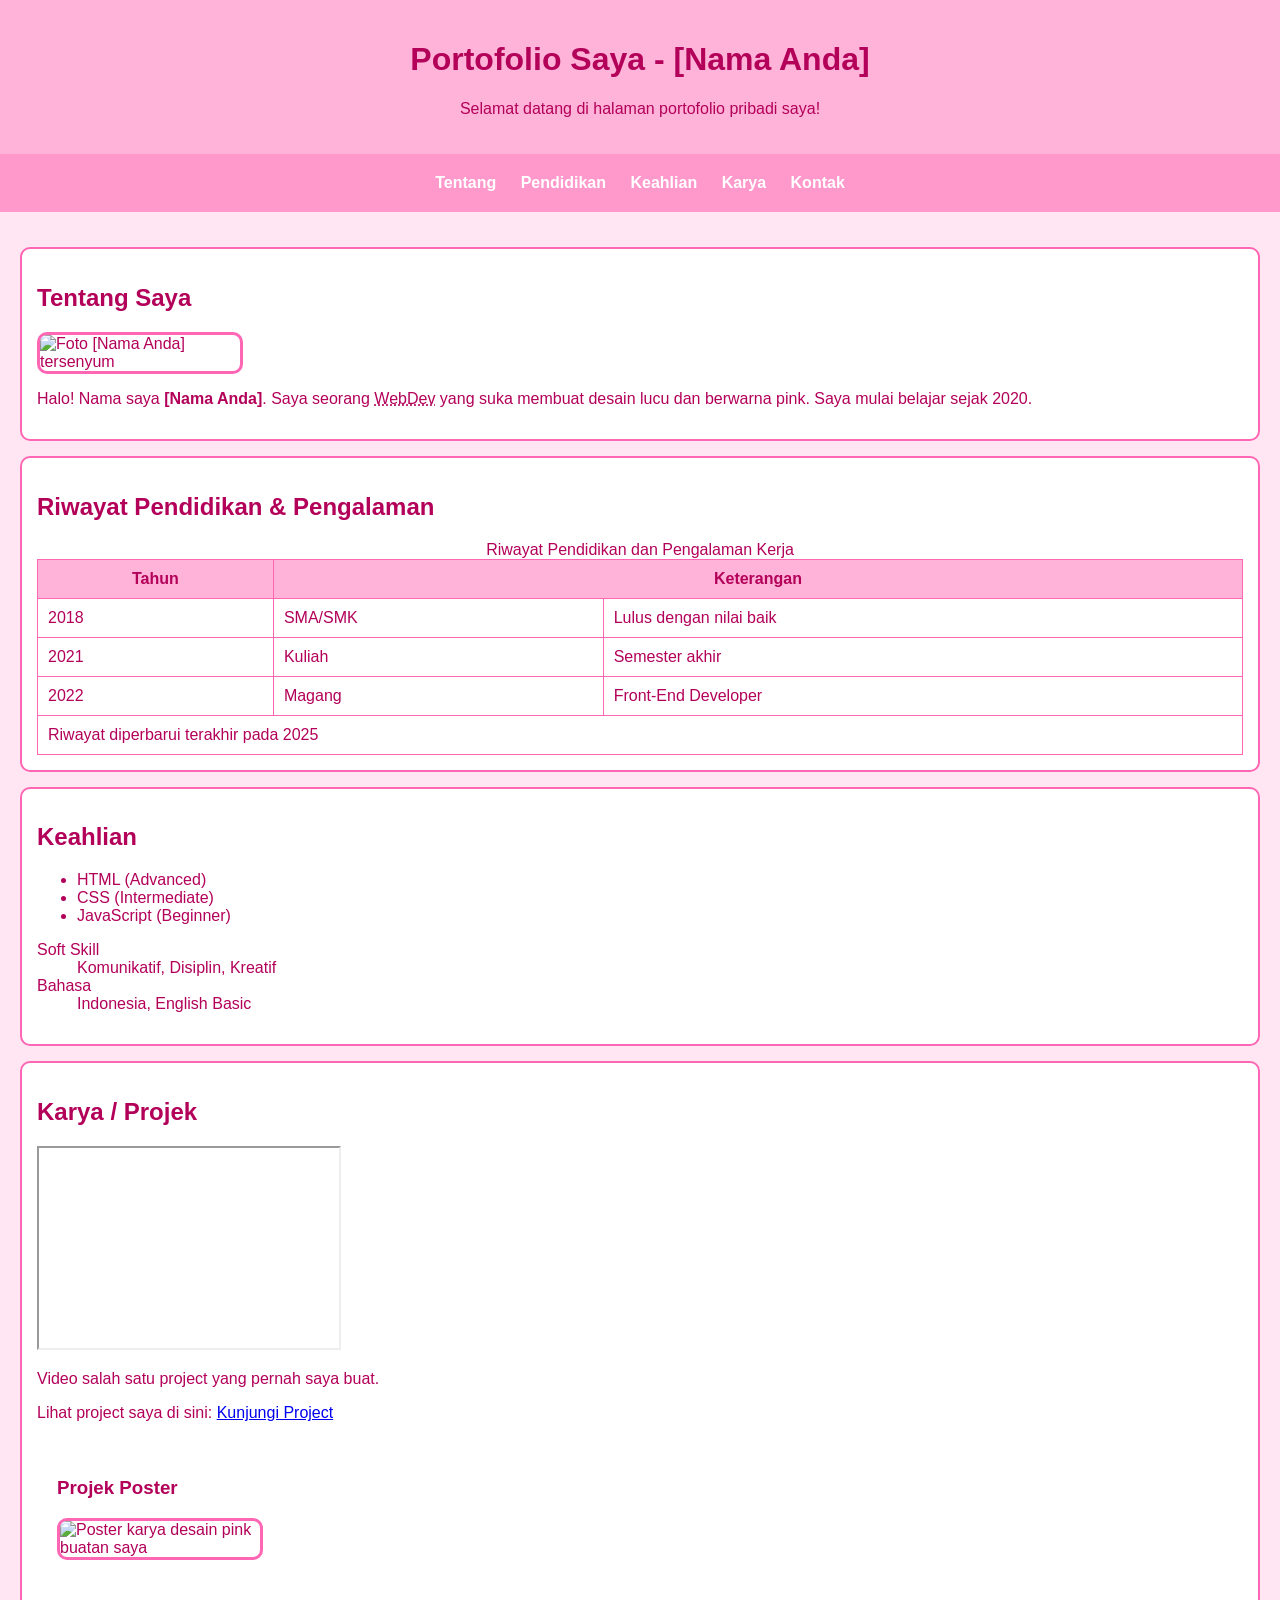
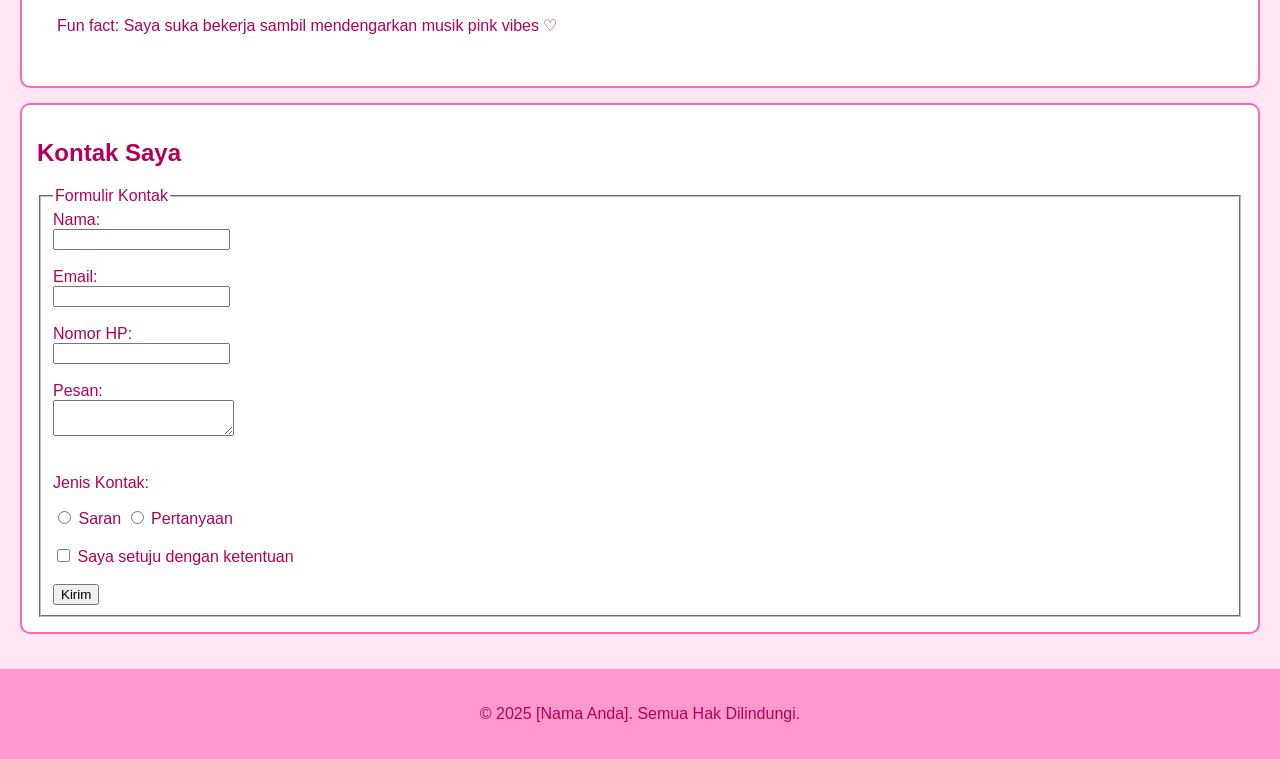
==== index.html @ 1aec4cc4 "Add files via upload" ====
<!DOCTYPE html>
<html lang="id">
<head>
    <!-- SEO & META WAJIB -->
    <meta charset="UTF-8">
    <meta name="description" content="Portofolio pribadi [Nama Anda], berisi informasi diri, pengalaman, karya, dan kontak.">
    <meta name="viewport" content="width=device-width, initial-scale=1.0">

    <!-- Open Graph -->
    <meta property="og:title" content="Portofolio: [Nama Anda]">
    <meta property="og:image" content="lokasi-foto.jpg">

    <title>Portofolio Pink Lucu</title>

    <!-- LINK KE CSS TERPISAH -->
    <link rel="stylesheet" href="style.css">
</head>
<body>

<!-- HEADER -->
<header>
    <!-- Komentar Laporan -->
    <h1>Portofolio Saya - [Nama Anda]</h1>
    <p>Selamat datang di halaman portofolio pribadi saya!</p>
</header>

<!-- NAVIGATION -->
<nav aria-label="Navigasi utama">
    <a href="#tentang">Tentang</a>
    <a href="#pendidikan">Pendidikan</a>
    <a href="#keahlian">Keahlian</a>
    <a href="#karya">Karya</a>
    <a href="#kontak">Kontak</a>
</nav>

<!-- MAIN CONTENT -->
<main>

    <!-- SECTION TENTANG DIRI -->
    <section id="tentang" class="pink-card">
        <h2>Tentang Saya</h2>
        <img src="foto-saya.jpg" alt="Foto [Nama Anda] tersenyum" tabindex="0">
        <p>
            Halo! Nama saya <strong>[Nama Anda]</strong>. Saya seorang 
            <abbr title="Web Developer">WebDev</abbr>
            yang suka membuat desain lucu dan berwarna pink. Saya mulai belajar sejak 
            <time datetime="2020-01-01">2020</time>.
        </p>
    </section>

    <!-- SECTION PENDIDIKAN / PENGALAMAN -->
    <section id="pendidikan" class="pink-card">
        <h2>Riwayat Pendidikan & Pengalaman</h2>
        <table>
            <caption>Riwayat Pendidikan dan Pengalaman Kerja</caption>
            <thead>
                <tr>
                    <th>Tahun</th>
                    <th colspan="2">Keterangan</th>
                </tr>
            </thead>
            <tbody>
                <tr>
                    <td>2018</td>
                    <td>SMA/SMK</td>
                    <td>Lulus dengan nilai baik</td>
                </tr>
                <tr>
                    <td>2021</td>
                    <td>Kuliah</td>
                    <td>Semester akhir</td>
                </tr>
                <tr>
                    <td>2022</td>
                    <td>Magang</td>
                    <td>Front-End Developer</td>
                </tr>
            </tbody>
            <tfoot>
                <tr>
                    <td colspan="3">Riwayat diperbarui terakhir pada <time datetime="2025-01-01">2025</time></td>
                </tr>
            </tfoot>
        </table>
    </section>

    <!-- SECTION KEAHLIAN -->
    <section id="keahlian" class="pink-card">
        <h2>Keahlian</h2>

        <ul>
            <li>HTML (Advanced)</li>
            <li>CSS (Intermediate)</li>
            <li>JavaScript (Beginner)</li>
        </ul>

        <dl>
            <dt>Soft Skill</dt>
            <dd>Komunikatif, Disiplin, Kreatif</dd>
            <dt>Bahasa</dt>
            <dd>Indonesia, English Basic</dd>
        </dl>
    </section>

    <!-- SECTION KARYA / PROJEK -->
    <section id="karya" class="pink-card">
        <h2>Karya / Projek</h2>

        <iframe width="300" height="200"
            src="https://www.youtube.com/embed/dQw4w9WgXcQ"
            title="Video Project" aria-describedby="desk-video"></iframe>
        <p id="desk-video">Video salah satu project yang pernah saya buat.</p>

        <p>
            Lihat project saya di sini:
            <a href="https://contohproject.com" target="_blank">Kunjungi Project</a>
        </p>

        <article>
            <h3>Projek Poster</h3>
            <img src="poster-karya.jpg" alt="Poster karya desain pink buatan saya">
        </article>

        <aside>
            <p>Fun fact: Saya suka bekerja sambil mendengarkan musik pink vibes ♡</p>
        </aside>
    </section>

    <!-- SECTION FORM KONTAK -->
    <section id="kontak" class="pink-card">
        <h2>Kontak Saya</h2>

        <form>
            <fieldset>
                <legend>Formulir Kontak</legend>

                <label for="nama">Nama:</label><br>
                <input type="text" id="nama" name="nama" required minlength="3" maxlength="30"><br><br>

                <label for="email">Email:</label><br>
                <input type="email" id="email" name="email" required><br><br>

                <label for="nomor">Nomor HP:</label><br>
                <input type="tel" id="nomor" name="nomor" required minlength="10" maxlength="15"><br><br>

                <label for="pesan">Pesan:</label><br>
                <textarea id="pesan" name="pesan" required minlength="5"></textarea><br><br>

                <p>Jenis Kontak:</p>
                <input type="radio" id="saran" name="jenis" value="saran">
                <label for="saran">Saran</label>

                <input type="radio" id="pertanyaan" name="jenis" value="pertanyaan">
                <label for="pertanyaan">Pertanyaan</label><br><br>

                <input type="checkbox" id="setuju" required>
                <label for="setuju">Saya setuju dengan ketentuan</label><br><br>

                <button type="submit">Kirim</button>
            </fieldset>
        </form>
    </section>

</main>

<!-- FOOTER -->
<footer>
    <p>© <time datetime="2025">2025</time> [Nama Anda]. Semua Hak Dilindungi.</p>
</footer>

</body>
</html>
---- style.css ----
/* ====== STYLE UMUM ====== */
body {
    font-family: Arial, sans-serif;
    background-color: #ffe6f2;
    color: #b30059;
    margin: 0;
    padding: 0;
}

header, nav, main, section, article, aside, footer {
    padding: 20px;
}

/* ====== HEADER ====== */
header {
    background-color: #ffb3d9;
    text-align: center;
}

/* ====== NAVBAR ====== */
nav {
    background-color: #ff99cc;
    text-align: center;
}
nav a {
    margin: 0 10px;
    color: white;
    font-weight: bold;
    text-decoration: none;
}

/* ====== GAMBAR ====== */
img {
    max-width: 200px;
    border-radius: 10px;
    border: 3px solid #ff66b3;
}

/* ====== TABEL ====== */
table {
    width: 100%;
    border-collapse: collapse;
    background: white;
}
th, td {
    border: 1px solid #ff66b3;
    padding: 10px;
}
th {
    background-color: #ffb3d9;
}

/* ====== KARTU PINK ====== */
.pink-card {
    background: white;
    border: 2px solid #ff66b3;
    border-radius: 10px;
    padding: 15px;
    margin: 15px 0;
}

/* ====== FOOTER ====== */
footer {
    background-color: #ff99cc;
    text-align: center;
}
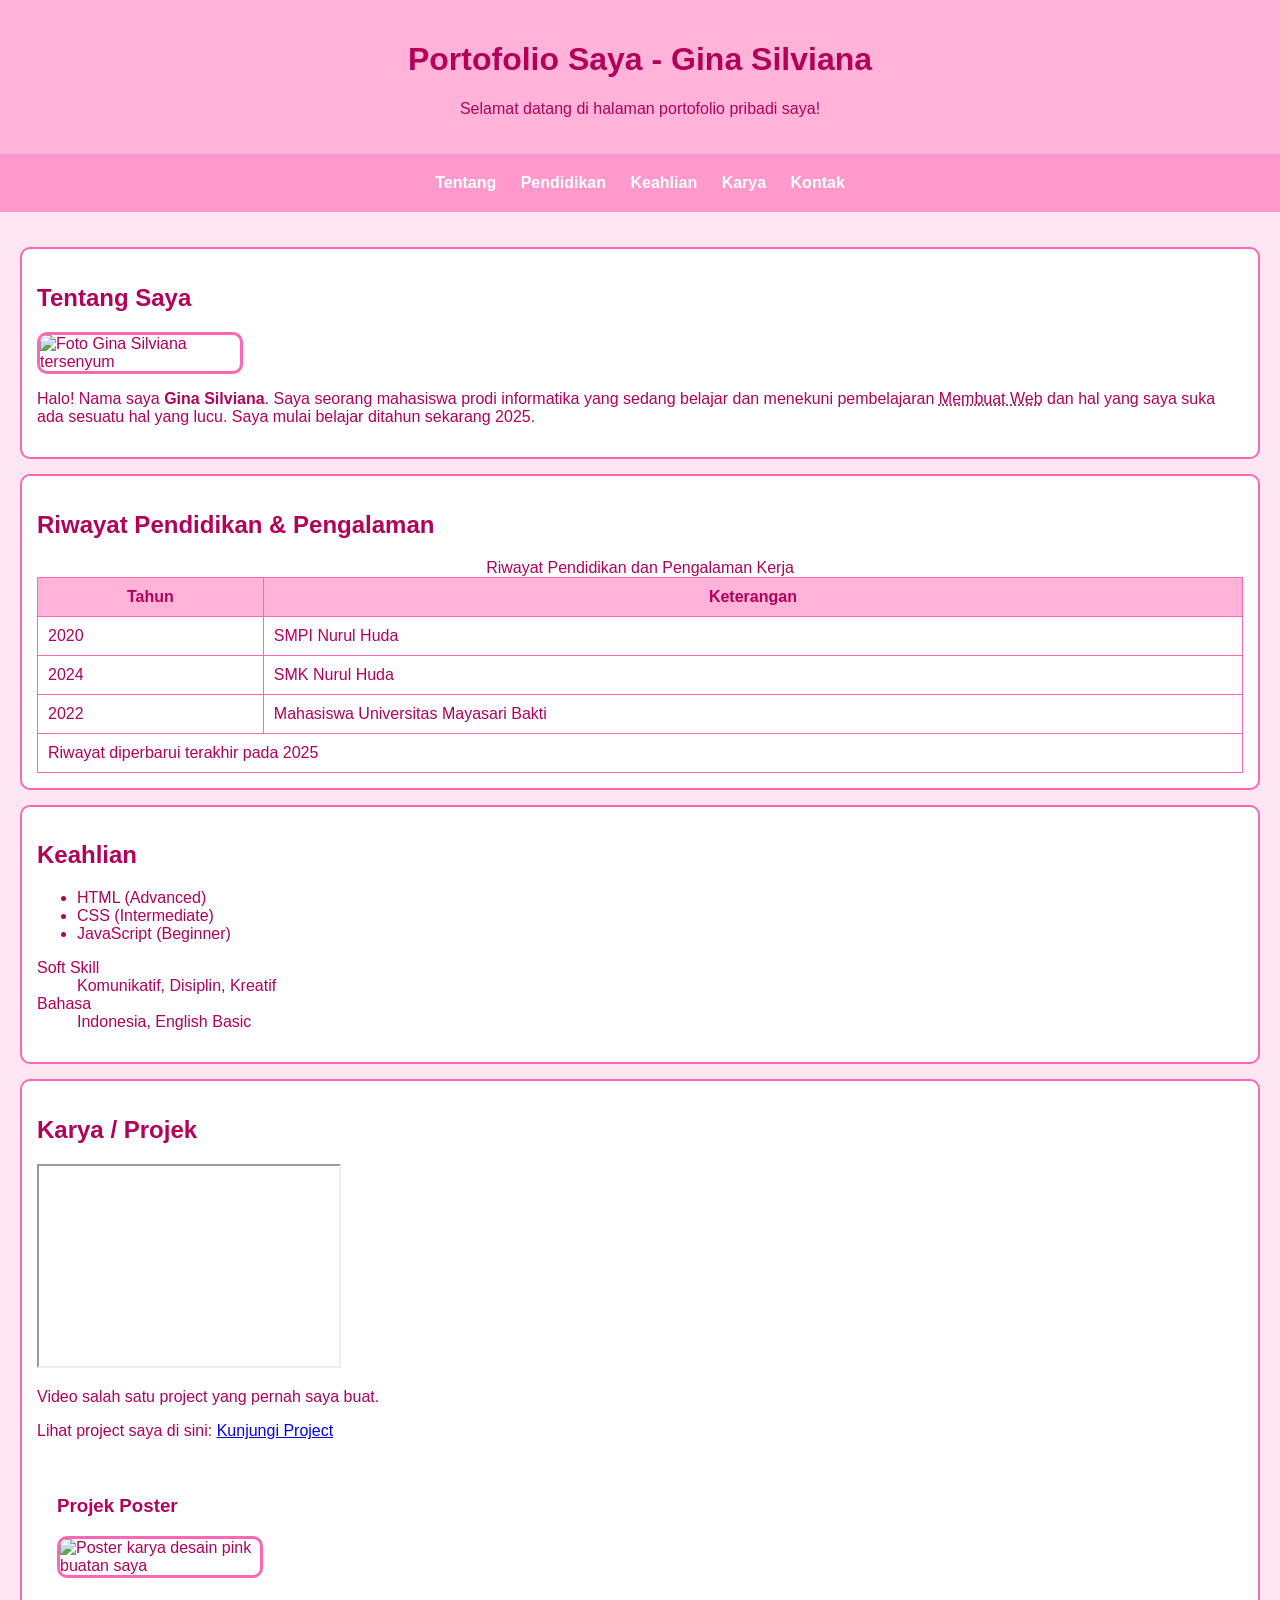
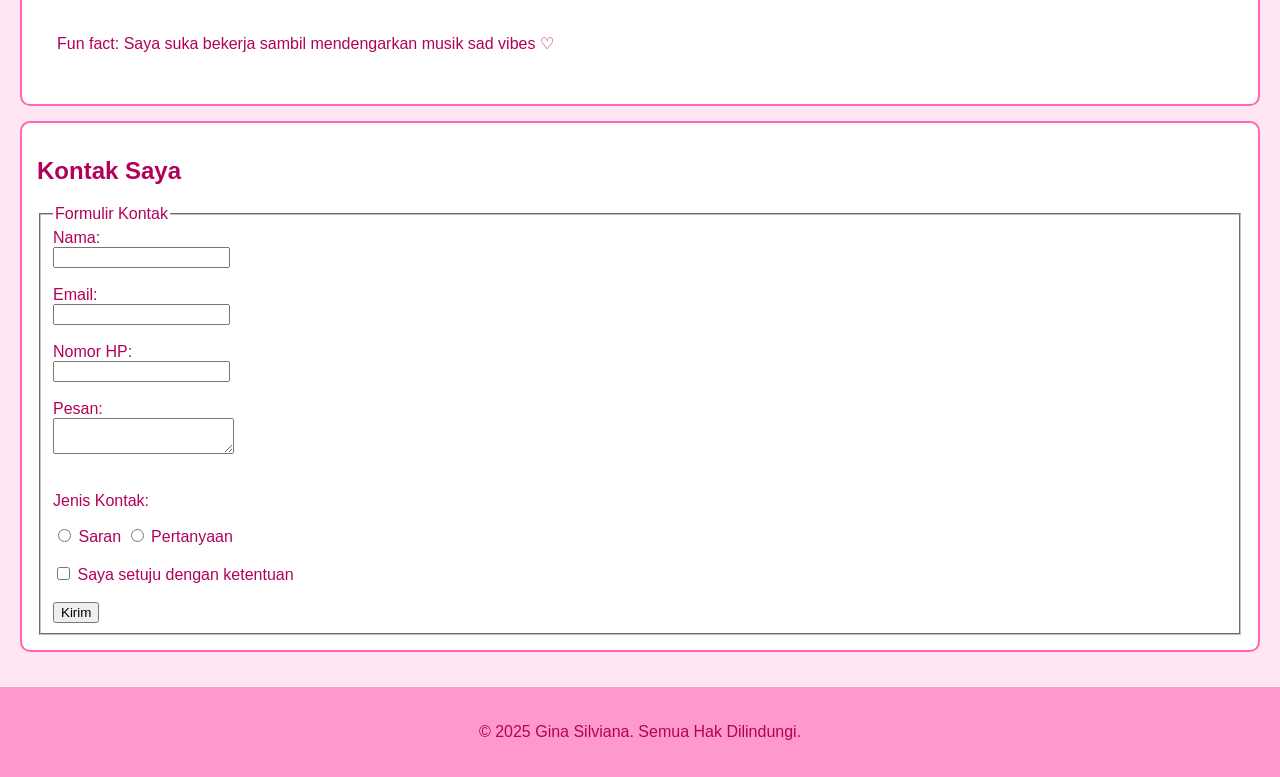
==== commit 4a05c43d: "Update index.html" ====
--- a/index.html
+++ b/index.html
@@ -3,11 +3,11 @@
 <head>
     <!-- SEO & META WAJIB -->
     <meta charset="UTF-8">
-    <meta name="description" content="Portofolio pribadi [Nama Anda], berisi informasi diri, pengalaman, karya, dan kontak.">
+    <meta name="description" content="Portofolio pribadi Gina Silviana, berisi informasi diri, pengalaman, karya, dan kontak.">
     <meta name="viewport" content="width=device-width, initial-scale=1.0">
 
     <!-- Open Graph -->
-    <meta property="og:title" content="Portofolio: [Nama Anda]">
+    <meta property="og:title" content="Portofolio: Gina Silviana">
     <meta property="og:image" content="lokasi-foto.jpg">
 
     <title>Portofolio Pink Lucu</title>
@@ -20,7 +20,7 @@
 <!-- HEADER -->
 <header>
     <!-- Komentar Laporan -->
-    <h1>Portofolio Saya - [Nama Anda]</h1>
+    <h1>Portofolio Saya - Gina Silviana</h1>
     <p>Selamat datang di halaman portofolio pribadi saya!</p>
 </header>
 
@@ -39,12 +39,12 @@
     <!-- SECTION TENTANG DIRI -->
     <section id="tentang" class="pink-card">
         <h2>Tentang Saya</h2>
-        <img src="foto-saya.jpg" alt="Foto [Nama Anda] tersenyum" tabindex="0">
+        <img src="foto1.jpg" alt="Foto Gina Silviana tersenyum" tabindex="0">
         <p>
-            Halo! Nama saya <strong>[Nama Anda]</strong>. Saya seorang 
-            <abbr title="Web Developer">WebDev</abbr>
-            yang suka membuat desain lucu dan berwarna pink. Saya mulai belajar sejak 
-            <time datetime="2020-01-01">2020</time>.
+            Halo! Nama saya <strong>Gina Silviana</strong>. Saya seorang mahasiswa prodi informatika yang sedang belajar dan menekuni pembelajaran
+            <abbr title="Web Developer">Membuat Web</abbr>
+            dan hal yang saya suka ada sesuatu hal yang lucu. Saya mulai belajar ditahun sekarang
+            <time datetime="2020-01-01">2025</time>.
         </p>
     </section>
 
@@ -61,19 +61,16 @@
             </thead>
             <tbody>
                 <tr>
-                    <td>2018</td>
-                    <td>SMA/SMK</td>
-                    <td>Lulus dengan nilai baik</td>
+                    <td>2020</td>
+                    <td>SMPI Nurul Huda</td>
                 </tr>
                 <tr>
-                    <td>2021</td>
-                    <td>Kuliah</td>
-                    <td>Semester akhir</td>
+                    <td>2024</td>
+                    <td>SMK Nurul Huda</td>
                 </tr>
                 <tr>
                     <td>2022</td>
-                    <td>Magang</td>
-                    <td>Front-End Developer</td>
+                    <td>Mahasiswa Universitas Mayasari Bakti</td>
                 </tr>
             </tbody>
             <tfoot>
@@ -122,7 +119,7 @@
         </article>
 
         <aside>
-            <p>Fun fact: Saya suka bekerja sambil mendengarkan musik pink vibes ♡</p>
+            <p>Fun fact: Saya suka bekerja sambil mendengarkan musik sad  vibes ♡</p>
         </aside>
     </section>
 
@@ -165,7 +162,7 @@
 
 <!-- FOOTER -->
 <footer>
-    <p>© <time datetime="2025">2025</time> [Nama Anda]. Semua Hak Dilindungi.</p>
+    <p>© <time datetime="2025">2025</time> Gina Silviana. Semua Hak Dilindungi.</p>
 </footer>
 
 </body>
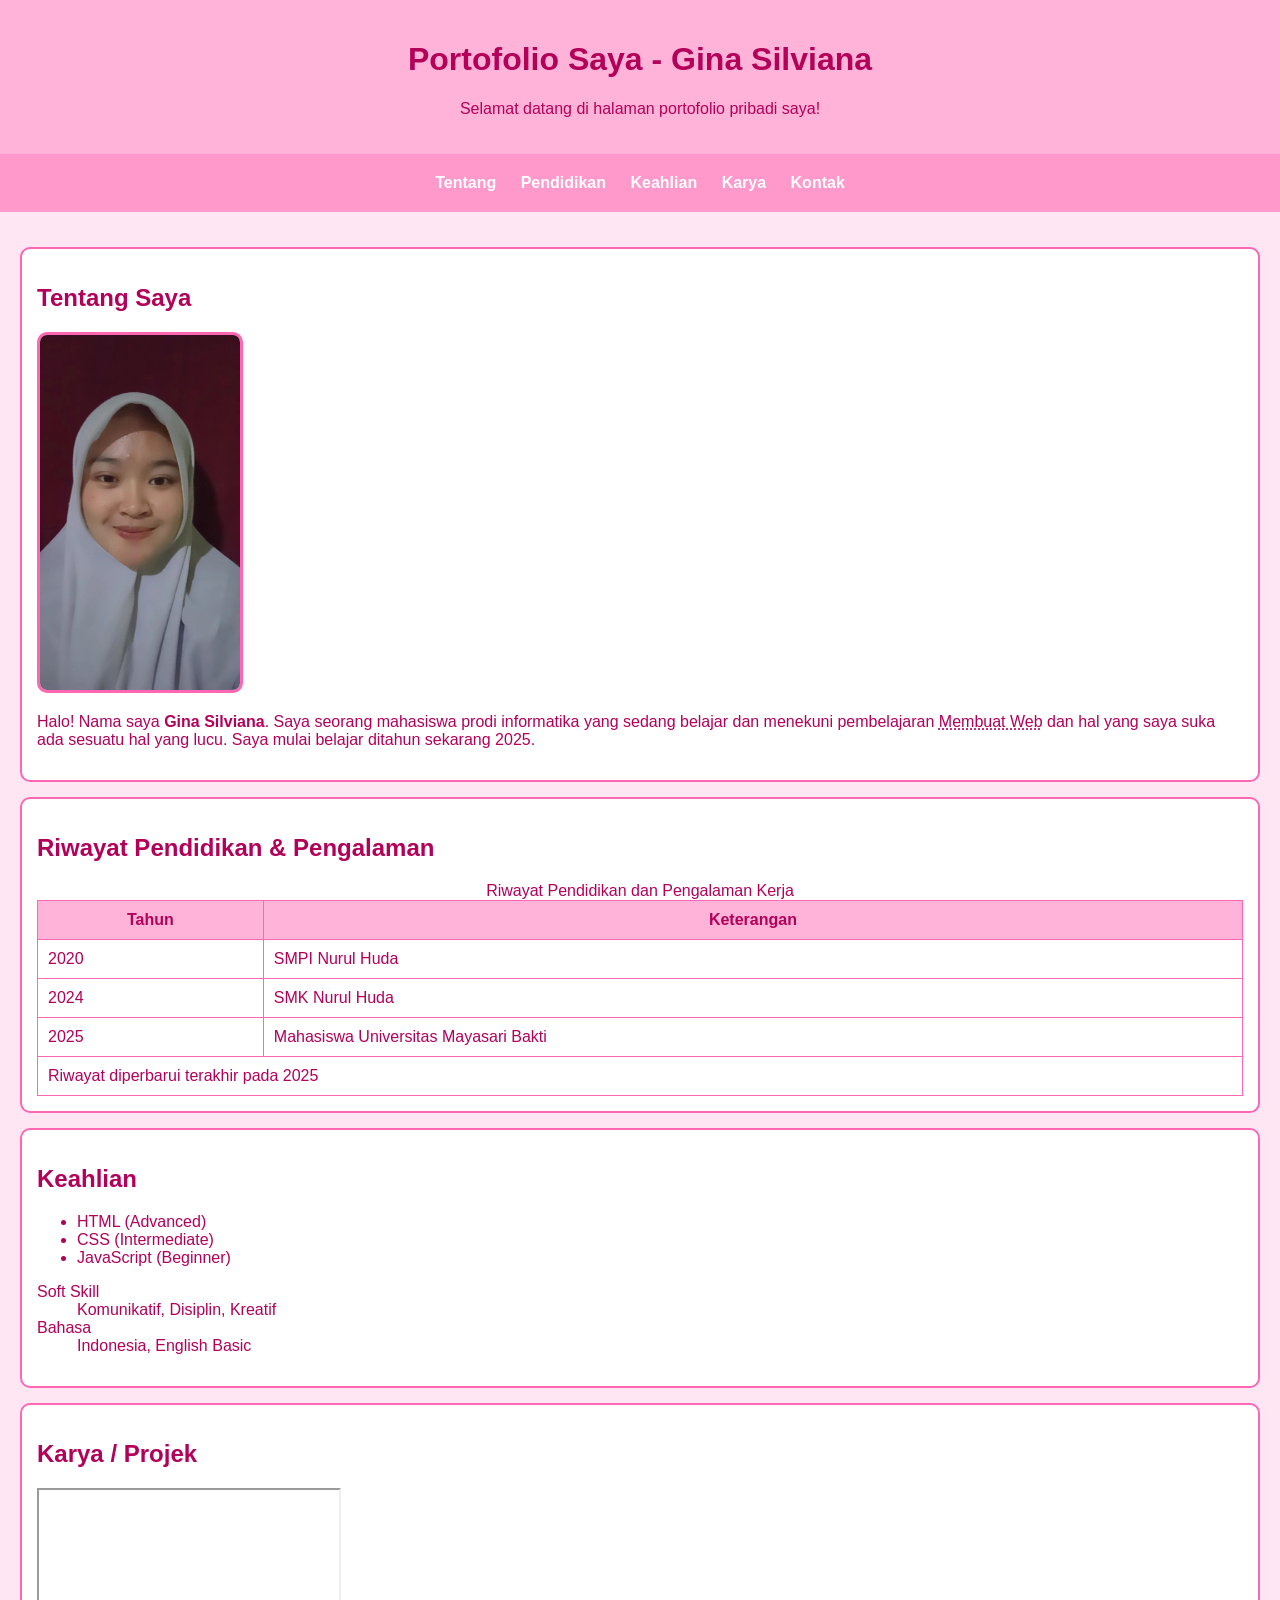
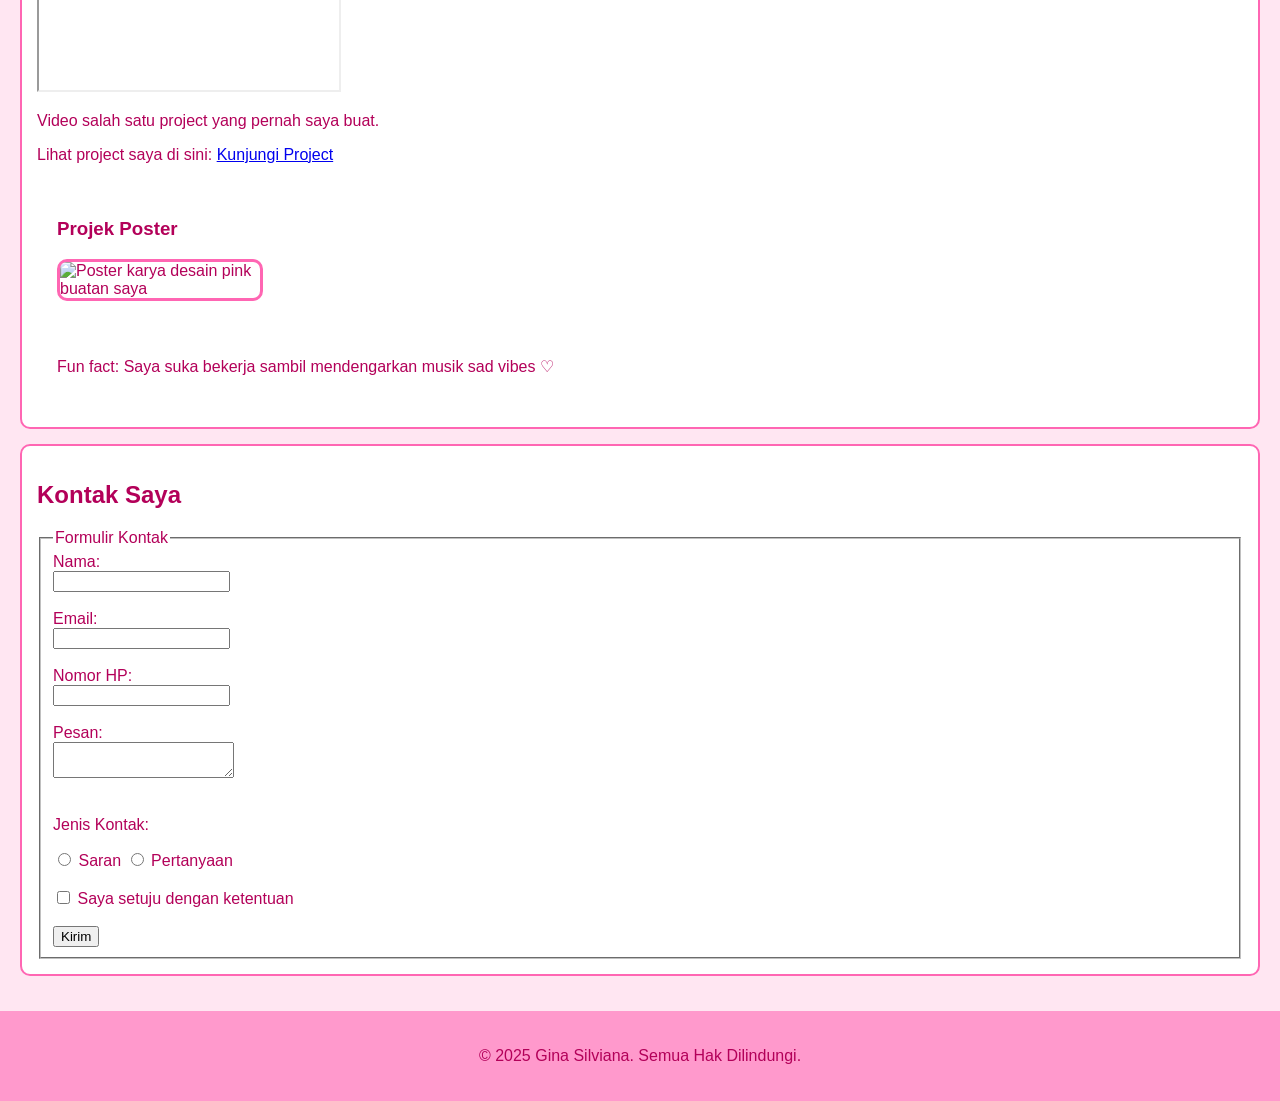
==== commit 2cb3f067: "Update index.html" ====
--- a/index.html
+++ b/index.html
@@ -69,7 +69,7 @@
                     <td>SMK Nurul Huda</td>
                 </tr>
                 <tr>
-                    <td>2022</td>
+                    <td>2025</td>
                     <td>Mahasiswa Universitas Mayasari Bakti</td>
                 </tr>
             </tbody>
@@ -167,3 +167,4 @@
 
 </body>
 </html>
+
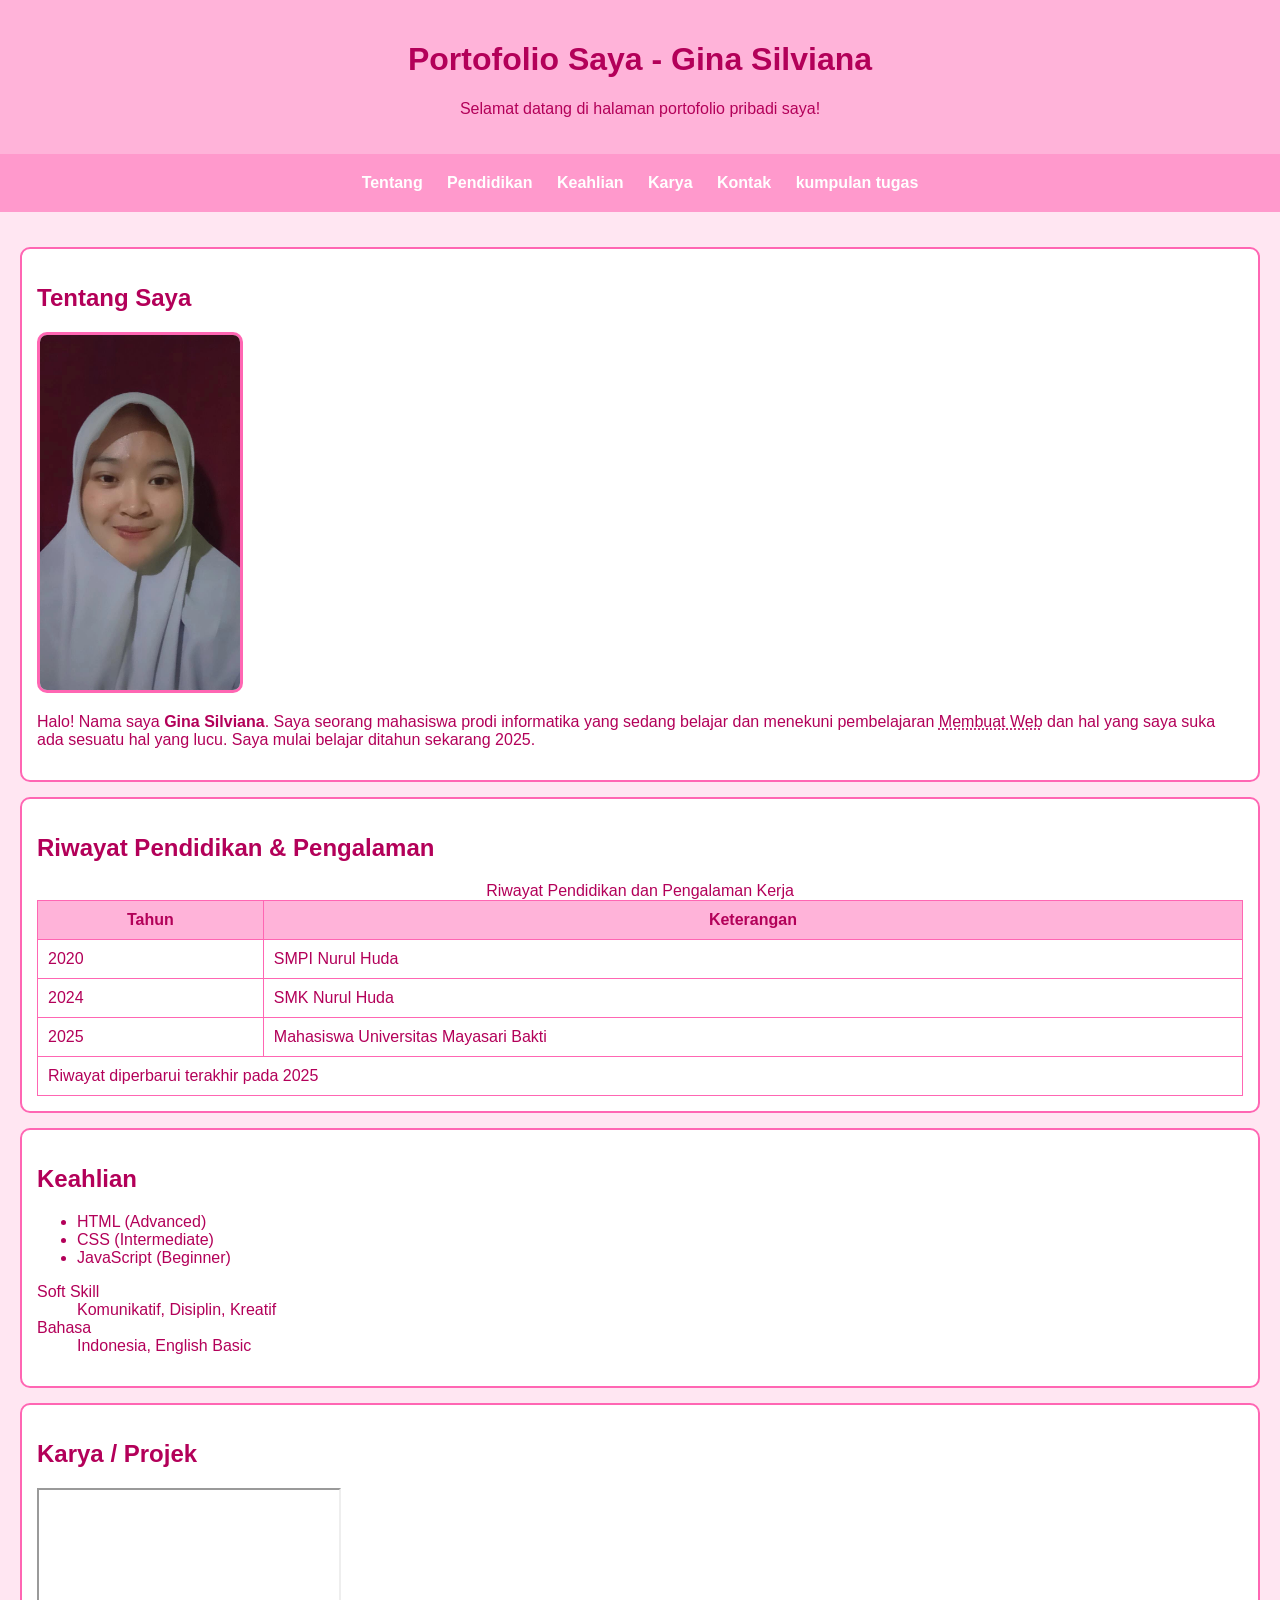
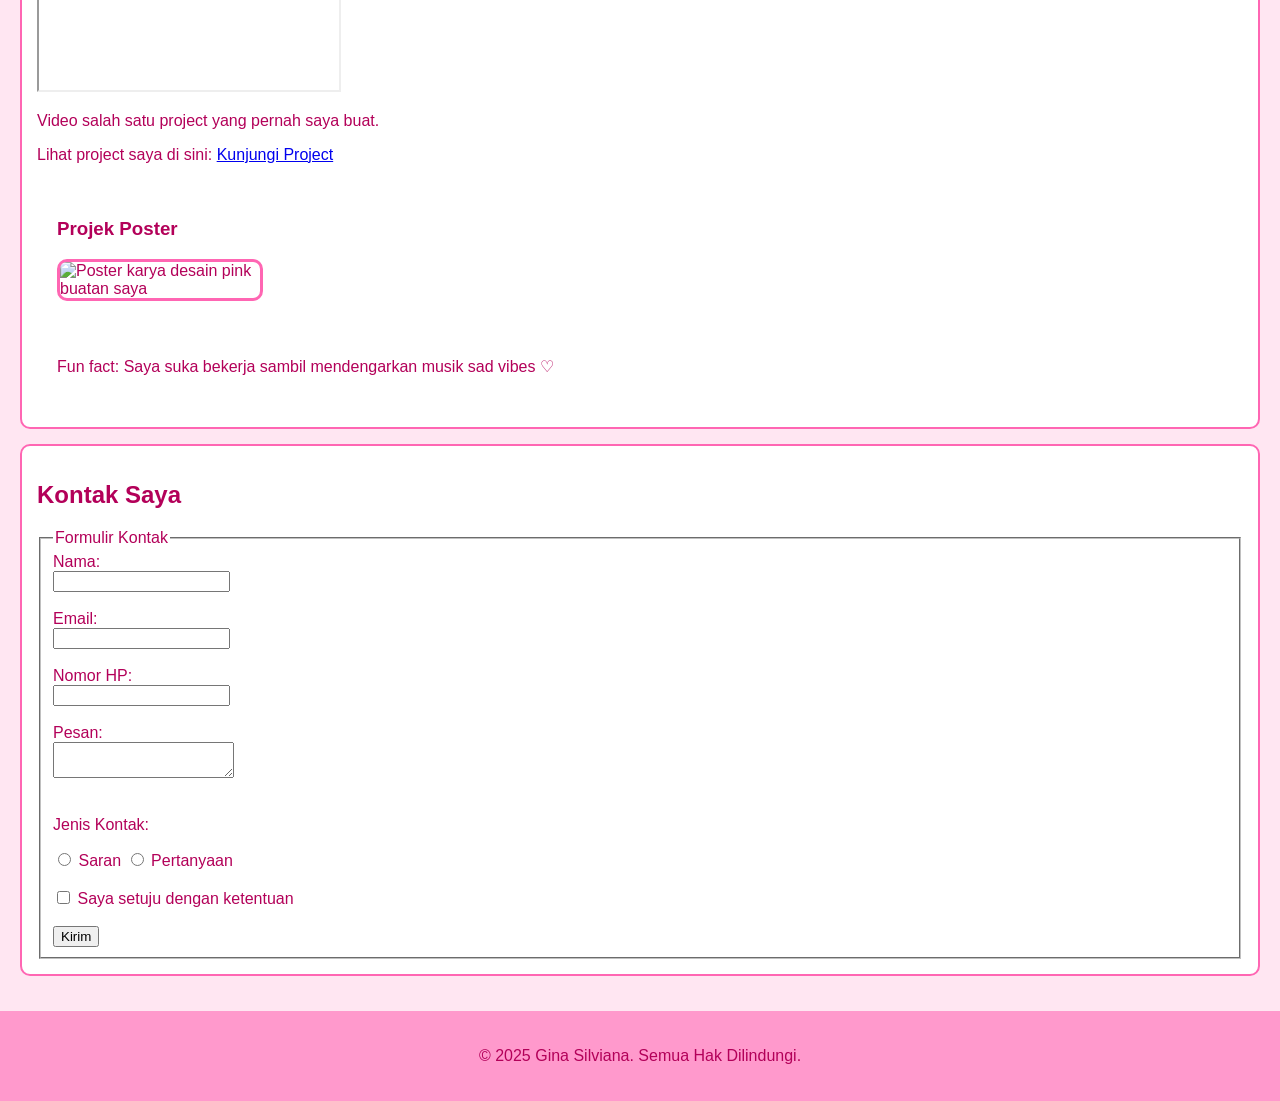
==== commit 1407ae65: "Update index.html" ====
--- a/index.html
+++ b/index.html
@@ -31,6 +31,7 @@
     <a href="#keahlian">Keahlian</a>
     <a href="#karya">Karya</a>
     <a href="#kontak">Kontak</a>
+    <a href="lat_css.html">kumpulan tugas</a>
 </nav>
 
 <!-- MAIN CONTENT -->
@@ -168,3 +169,4 @@
 </body>
 </html>
 
+
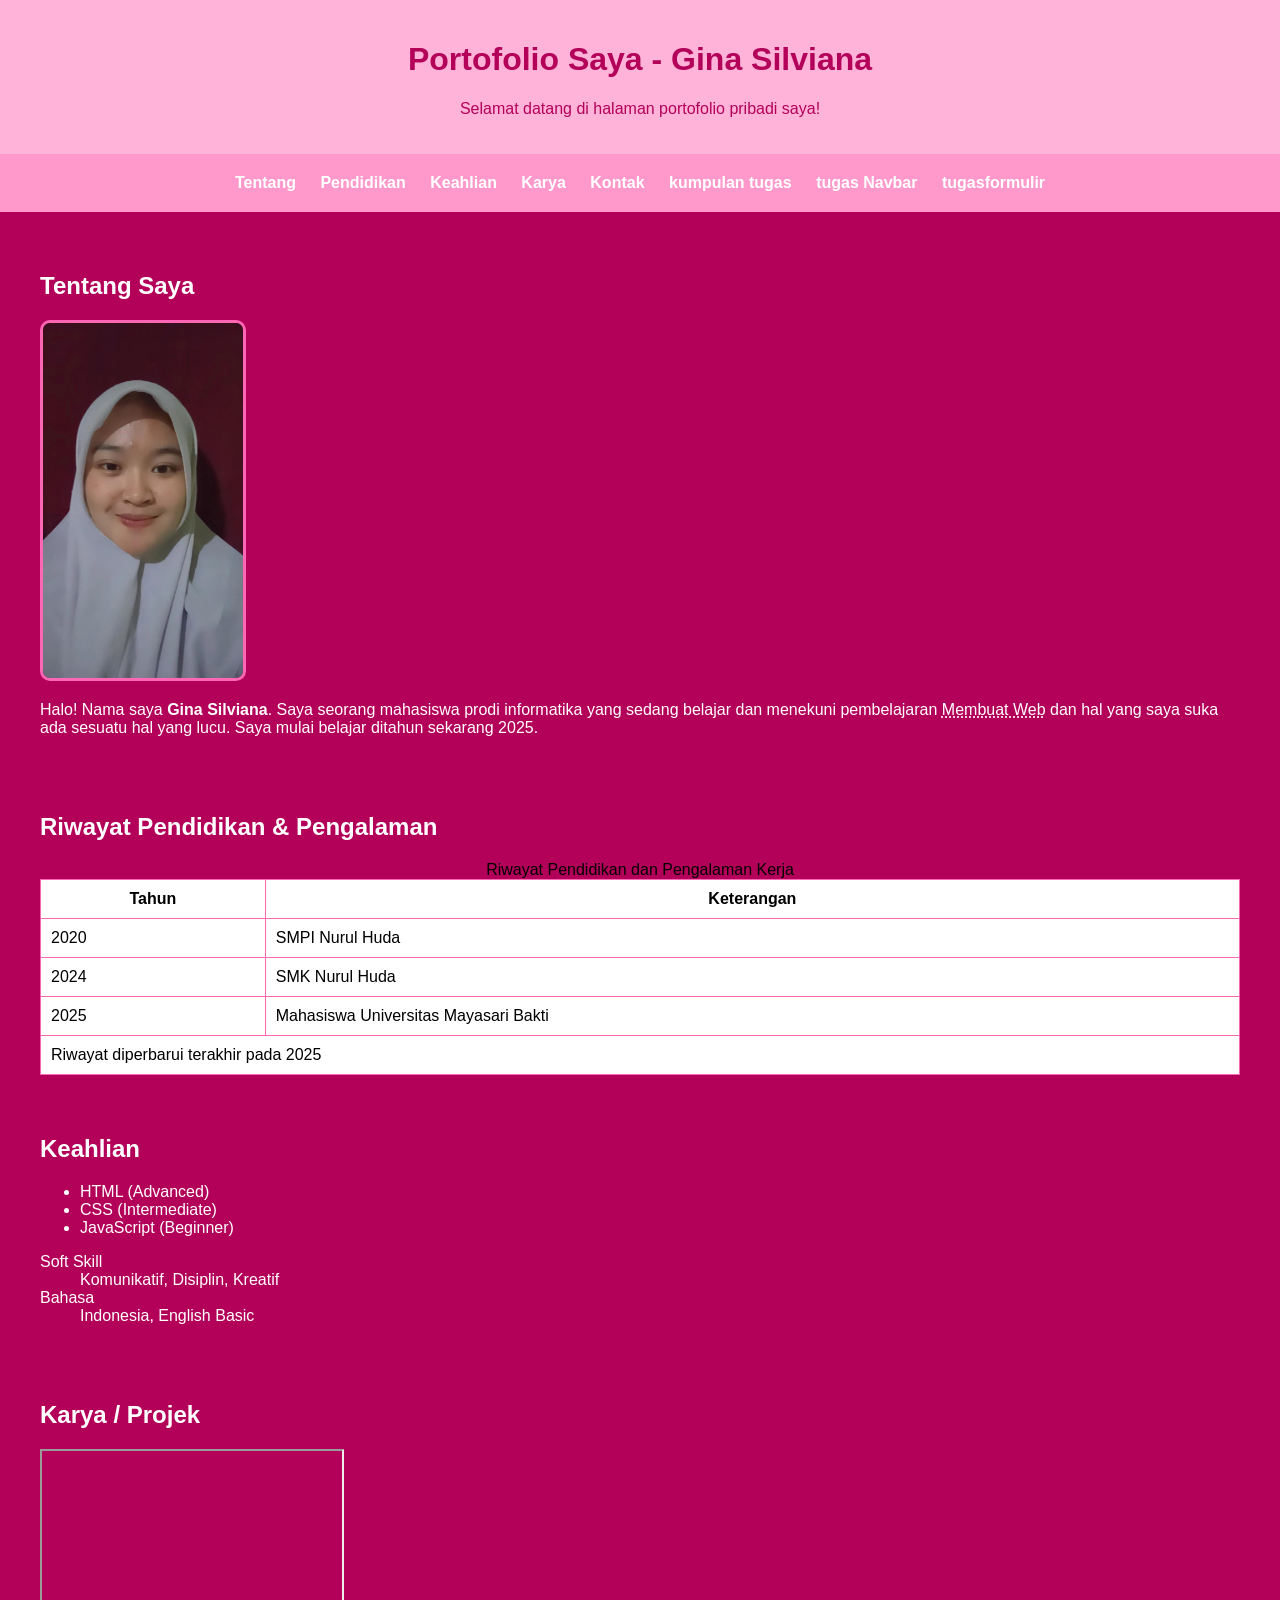
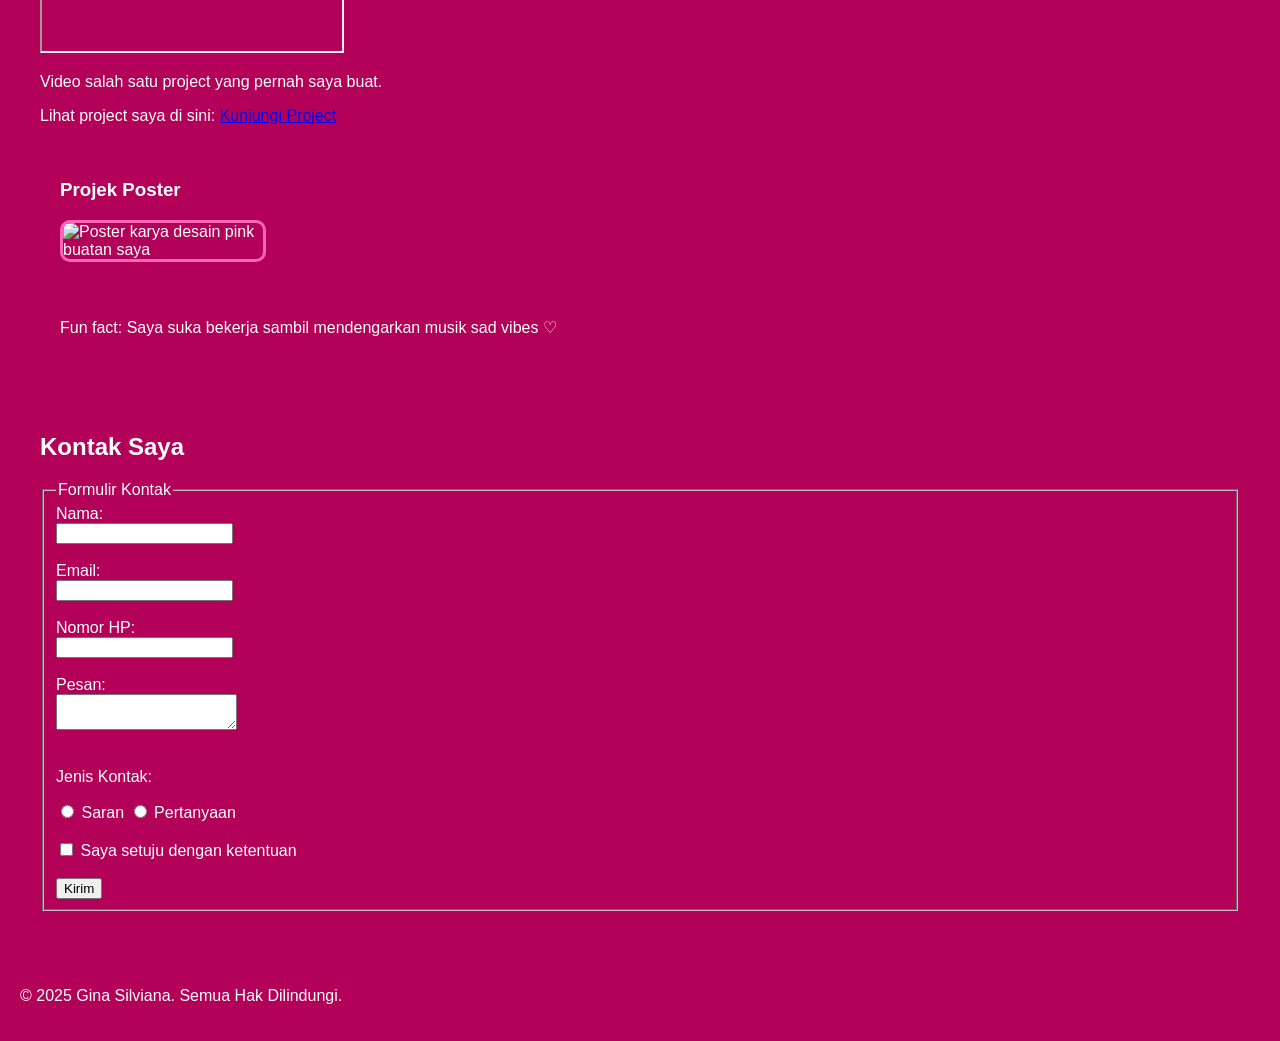
==== commit 672a94e2: "Update index.html" ====
--- a/index.html
+++ b/index.html
@@ -32,6 +32,8 @@
     <a href="#karya">Karya</a>
     <a href="#kontak">Kontak</a>
     <a href="lat_css.html">kumpulan tugas</a>
+    <a href="navbar.html">tugas Navbar</a>
+    <a href="form/formulir.html">tugasformulir</a>
 </nav>
 
 <!-- MAIN CONTENT -->
@@ -170,3 +172,4 @@
 </html>
 
 
+
--- a/style.css
+++ b/style.css
@@ -1,8 +1,8 @@
 /* ====== STYLE UMUM ====== */
 body {
     font-family: Arial, sans-serif;
-    background-color: #ffe6f2;
-    color: #b30059;
+    background-color: #b30059;
+    color: white;
     margin: 0;
     padding: 0;
 }
@@ -15,6 +15,7 @@
 header {
     background-color: #ffb3d9;
     text-align: center;
+    color: #b30059;
 }
 
 /* ====== NAVBAR ====== */
@@ -22,11 +23,38 @@
     background-color: #ff99cc;
     text-align: center;
 }
+
 nav a {
     margin: 0 10px;
     color: white;
     font-weight: bold;
     text-decoration: none;
+}
+
+nav a:hover {
+    text-decoration: underline;
+}
+
+/* ====== MENU TUGAS ====== */
+.menu-tugas {
+    display: flex;
+    justify-content: center;
+    gap: 20px;
+}
+
+/* ====== TOMBOL ====== */
+.cta-button {
+    background-color: #e74c3c;
+    color: white;
+    font-weight: bold;
+    padding: 8px 15px;
+    border-radius: 5px;
+    text-decoration: none;
+    transition: background-color 0.3s ease;
+}
+
+.cta-button:hover {
+    background-color: #c0392b;
 }
 
 /* ====== GAMBAR ====== */
@@ -40,28 +68,14 @@
 table {
     width: 100%;
     border-collapse: collapse;
-    background: white;
+    background-color: white;
+    color: black;
 }
+
 th, td {
     border: 1px solid #ff66b3;
     padding: 10px;
 }
+
 th {
-    background-color: #ffb3d9;
-}
-
-/* ====== KARTU PINK ====== */
-.pink-card {
-    background: white;
-    border: 2px solid #ff66b3;
-    border-radius: 10px;
-    padding: 15px;
-    margin: 15px 0;
-}
-
-/* ====== FOOTER ====== */
-footer {
-    background-color: #ff99cc;
-    text-align: center;
-}
-
+    background-color
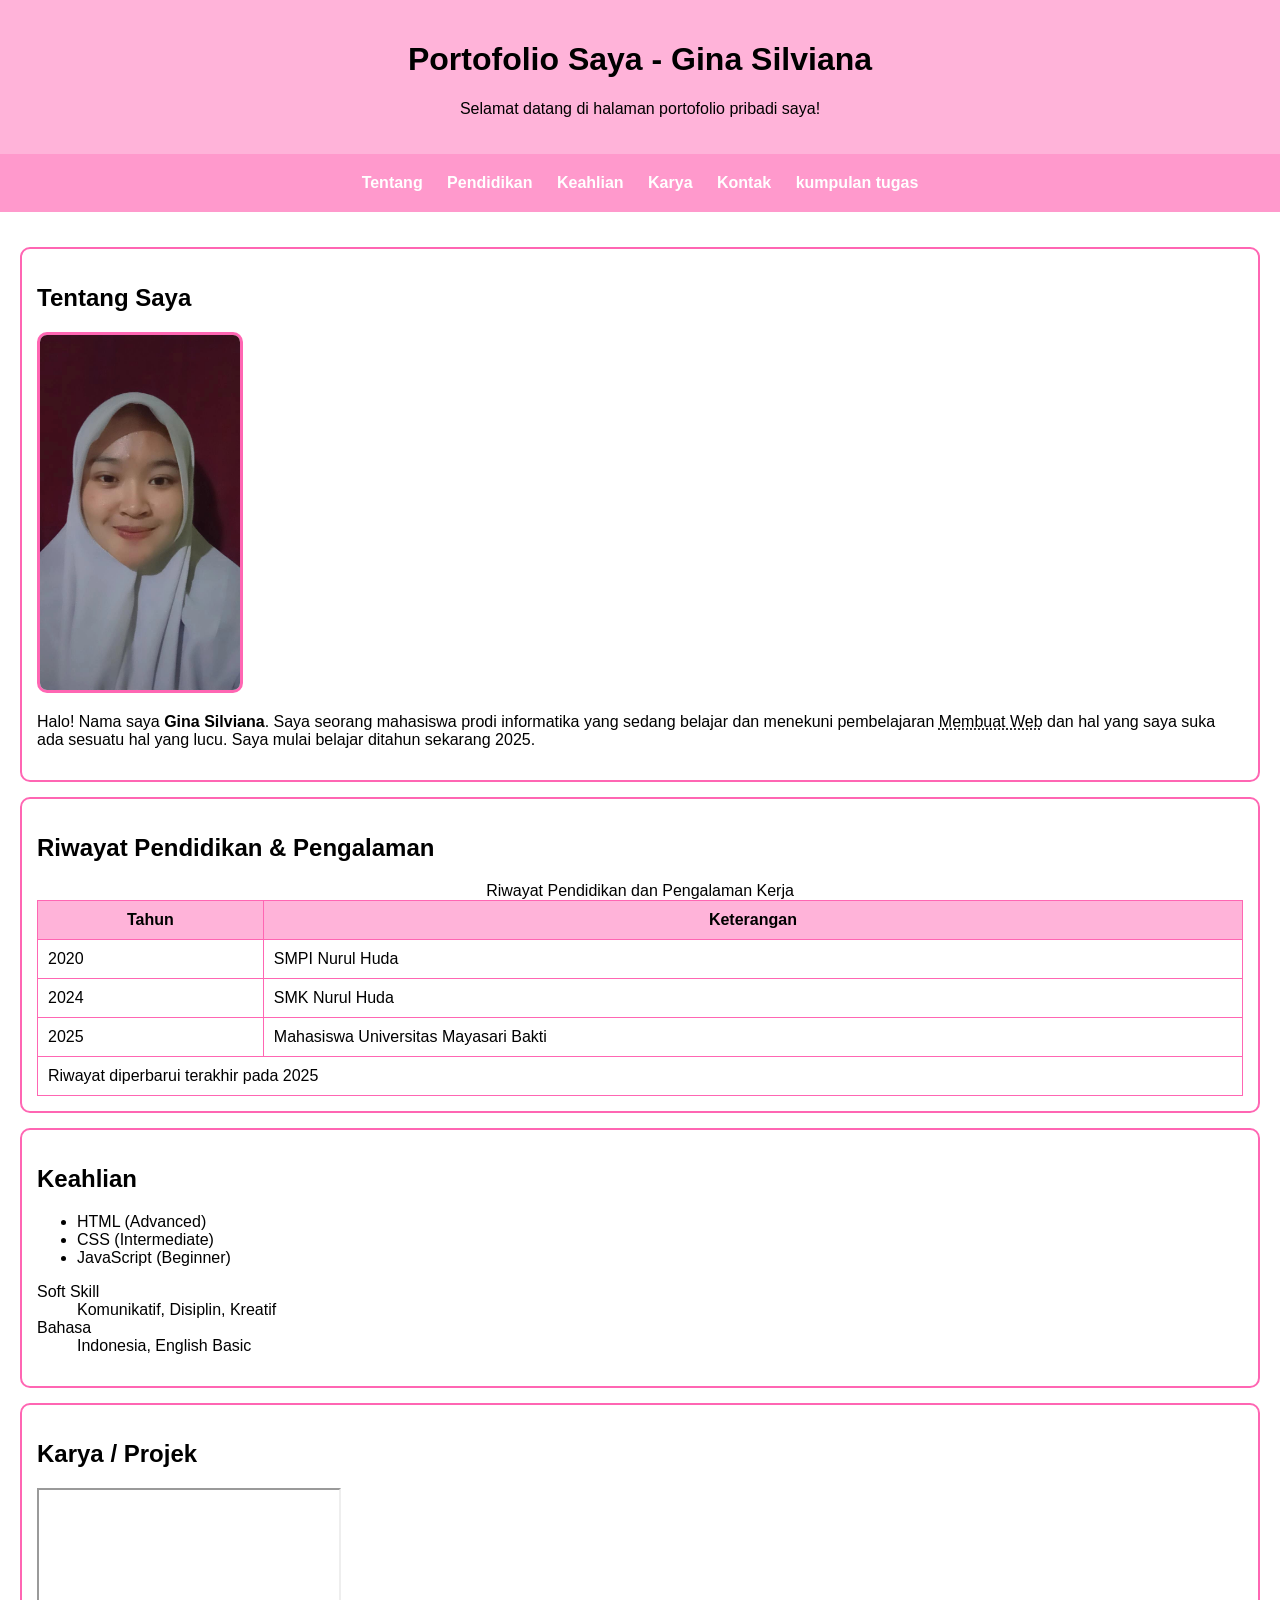
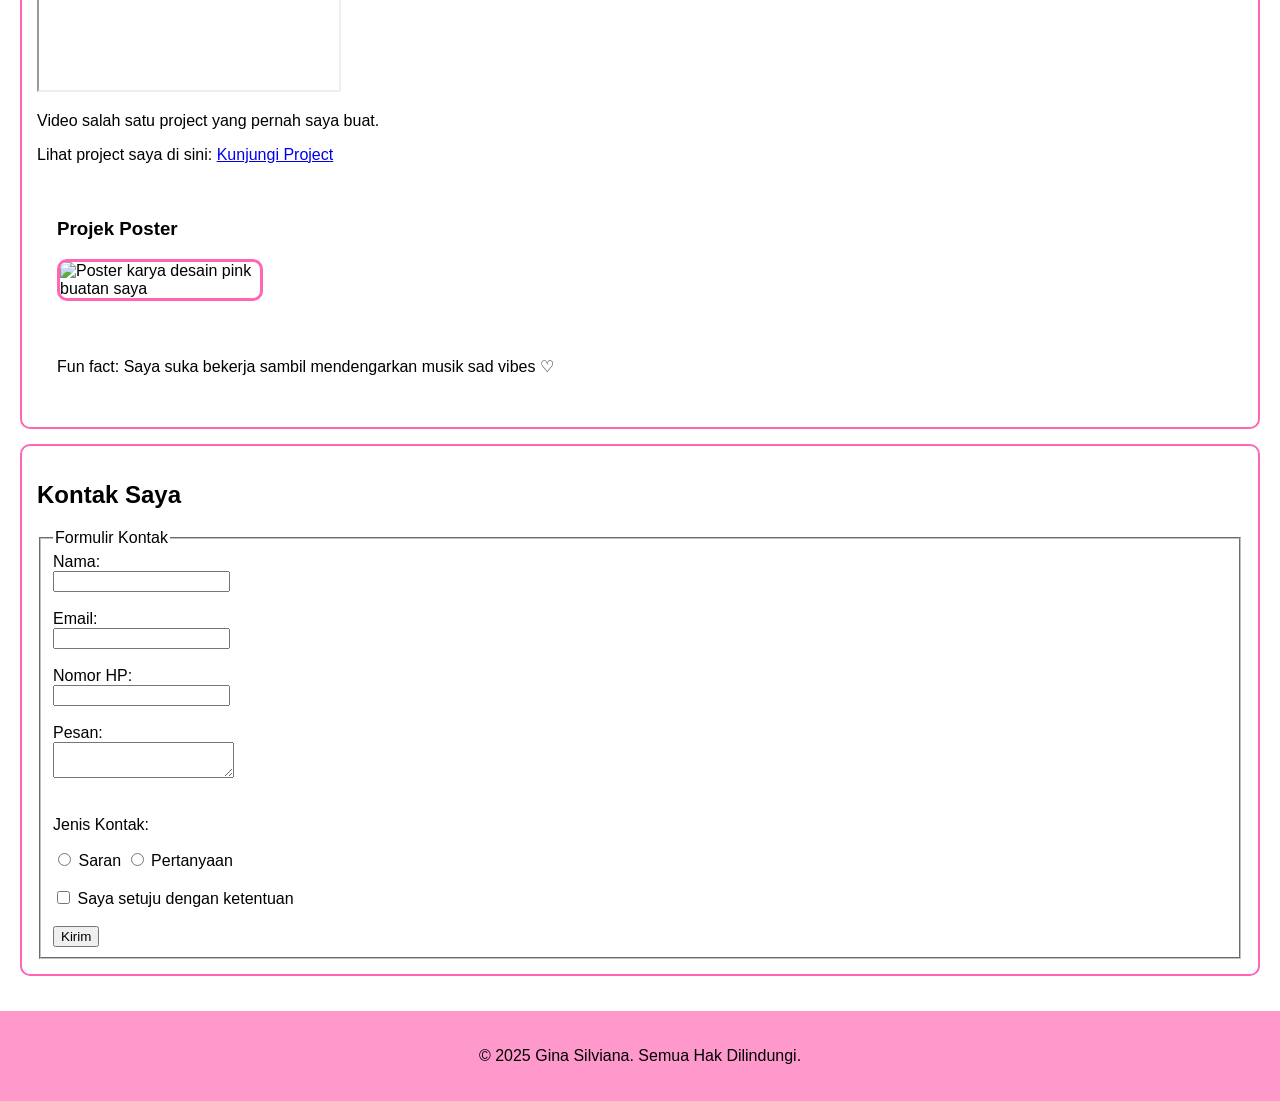
==== commit 4d65e145: "Update index.html" ====
--- a/index.html
+++ b/index.html
@@ -32,8 +32,6 @@
     <a href="#karya">Karya</a>
     <a href="#kontak">Kontak</a>
     <a href="lat_css.html">kumpulan tugas</a>
-    <a href="navbar.html">tugas Navbar</a>
-    <a href="form/formulir.html">tugasformulir</a>
 </nav>
 
 <!-- MAIN CONTENT -->
@@ -173,3 +171,4 @@
 
 
 
+
--- a/style.css
+++ b/style.css
@@ -1,8 +1,8 @@
 /* ====== STYLE UMUM ====== */
 body {
     font-family: Arial, sans-serif;
-    background-color: #b30059;
-    color: white;
+    background-color:#b30059
+    color: #b30059;
     margin: 0;
     padding: 0;
 }
@@ -15,7 +15,6 @@
 header {
     background-color: #ffb3d9;
     text-align: center;
-    color: #b30059;
 }
 
 /* ====== NAVBAR ====== */
@@ -23,38 +22,11 @@
     background-color: #ff99cc;
     text-align: center;
 }
-
 nav a {
     margin: 0 10px;
     color: white;
     font-weight: bold;
     text-decoration: none;
-}
-
-nav a:hover {
-    text-decoration: underline;
-}
-
-/* ====== MENU TUGAS ====== */
-.menu-tugas {
-    display: flex;
-    justify-content: center;
-    gap: 20px;
-}
-
-/* ====== TOMBOL ====== */
-.cta-button {
-    background-color: #e74c3c;
-    color: white;
-    font-weight: bold;
-    padding: 8px 15px;
-    border-radius: 5px;
-    text-decoration: none;
-    transition: background-color 0.3s ease;
-}
-
-.cta-button:hover {
-    background-color: #c0392b;
 }
 
 /* ====== GAMBAR ====== */
@@ -68,14 +40,46 @@
 table {
     width: 100%;
     border-collapse: collapse;
-    background-color: white;
-    color: black;
+    background: white;
 }
-
 th, td {
     border: 1px solid #ff66b3;
     padding: 10px;
 }
+th {
+    background-color: #ffb3d9;
+}
 
-th {
-    background-color
+/* ====== KARTU PINK ====== */
+.pink-card {
+    background: white;
+    border: 2px solid #ff66b3;
+    border-radius: 10px;
+    padding: 15px;
+    margin: 15px 0;
+}
+
+/* ====== FOOTER ====== */
+footer {
+    background-color: #ff99cc;
+    text-align: center;
+}
+
+.cta-button {
+    background-color: #e74c3c;
+    color: white;
+    font-weight: bold;
+    padding: 8px 15px;
+    border-radius: 5px;
+    transition: background-color 0.3s ease;
+}
+.cta-button:hover {
+    background-color: #c0392b;
+}
+.nav-cta a {
+    text-decoration: none;
+}
+.menu-tugas {
+    display: flex;
+    gap: 20px;
+}
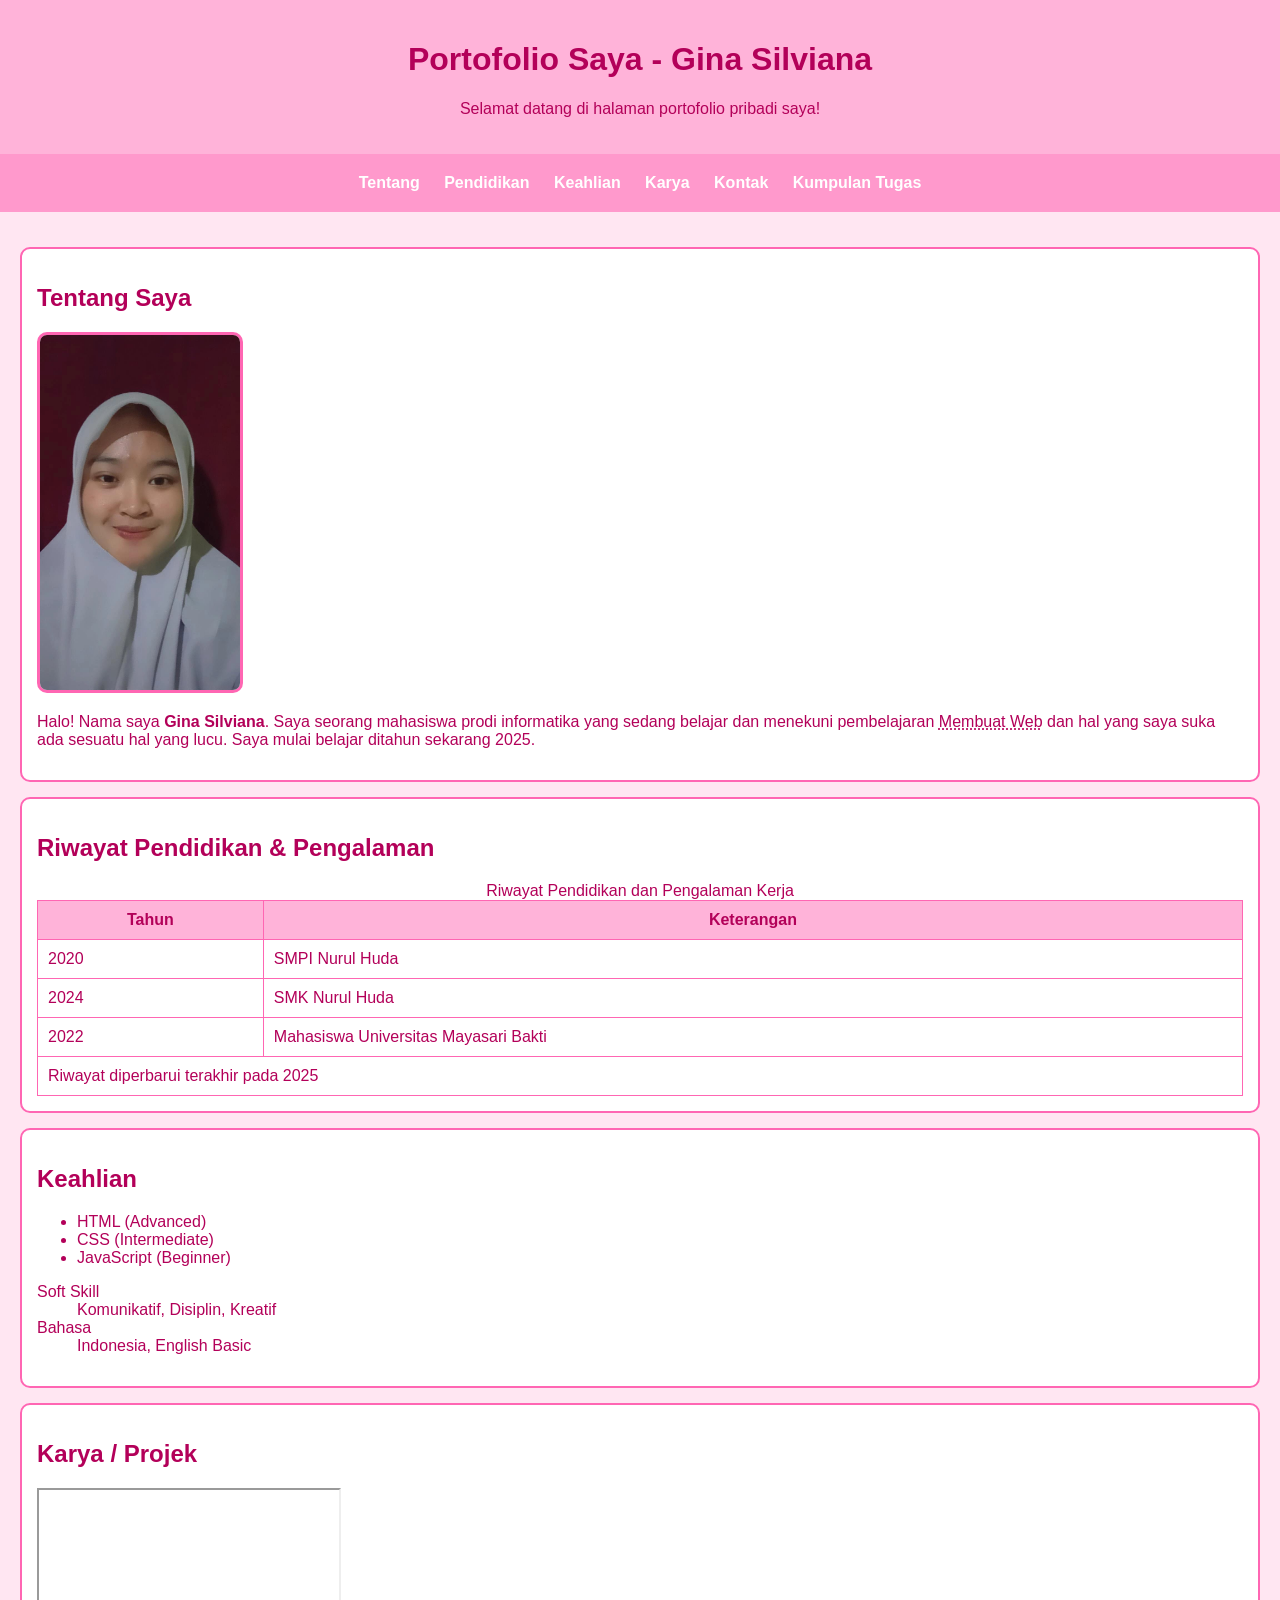
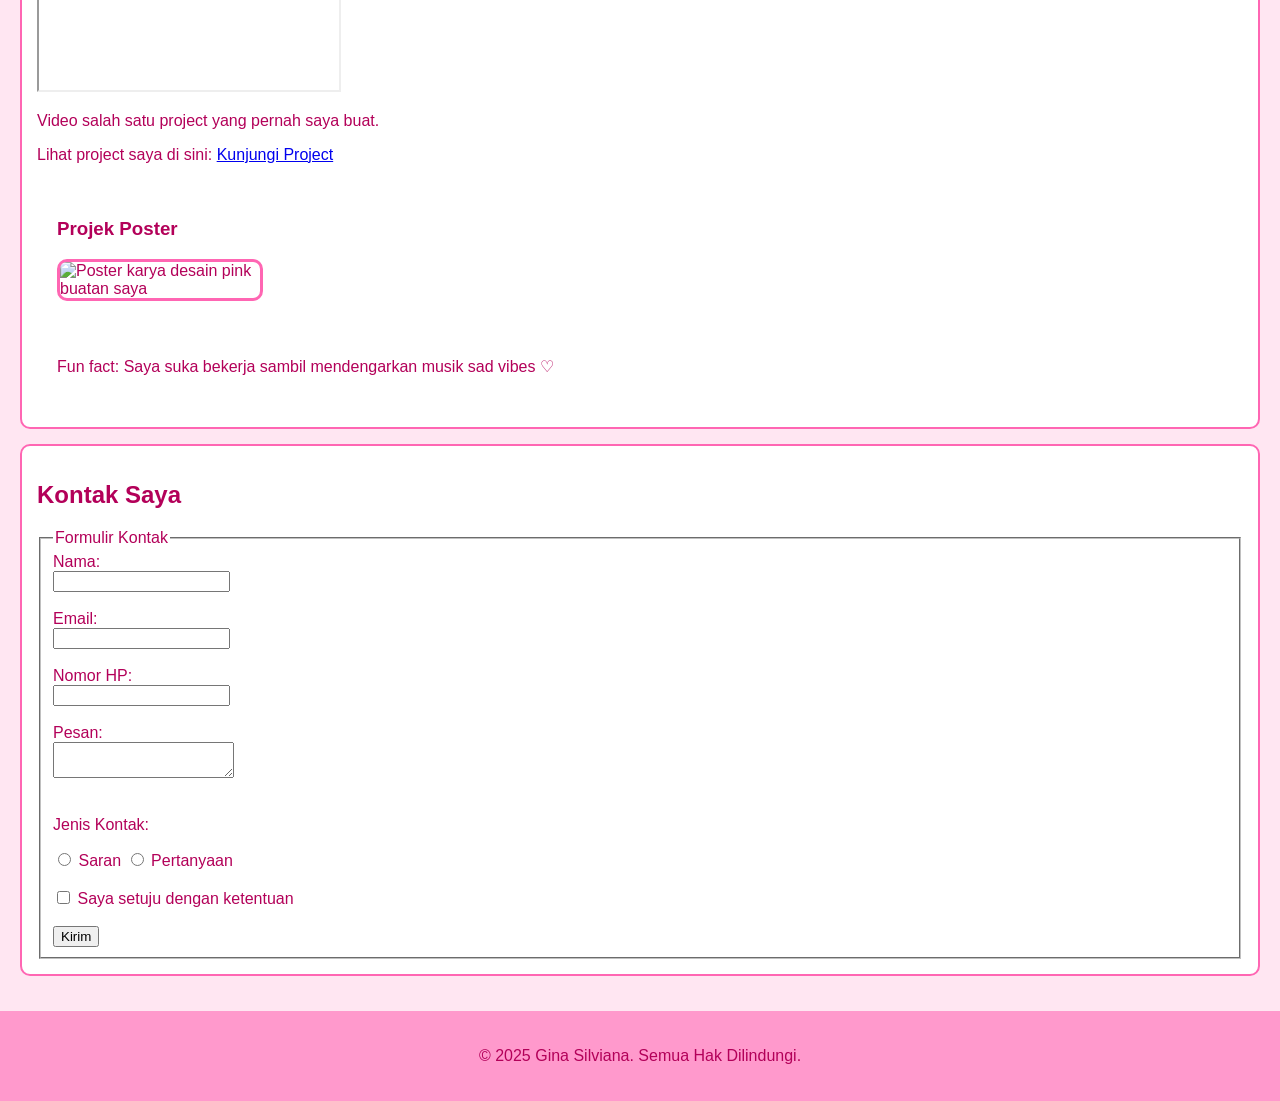
==== commit 17851d56: "Update index.html" ====
--- a/index.html
+++ b/index.html
@@ -31,7 +31,7 @@
     <a href="#keahlian">Keahlian</a>
     <a href="#karya">Karya</a>
     <a href="#kontak">Kontak</a>
-    <a href="lat_css.html">kumpulan tugas</a>
+    <a href="kummpulan Tugas">Kumpulan Tugas</a>
 </nav>
 
 <!-- MAIN CONTENT -->
@@ -70,7 +70,7 @@
                     <td>SMK Nurul Huda</td>
                 </tr>
                 <tr>
-                    <td>2025</td>
+                    <td>2022</td>
                     <td>Mahasiswa Universitas Mayasari Bakti</td>
                 </tr>
             </tbody>
@@ -168,7 +168,3 @@
 
 </body>
 </html>
-
-
-
-
--- a/style.css
+++ b/style.css
@@ -1,10 +1,11 @@
 /* ====== STYLE UMUM ====== */
 body {
     font-family: Arial, sans-serif;
-    background-color:#b30059
+    background-color: #ffe6f2;
     color: #b30059;
     margin: 0;
     padding: 0;
+    transition: background-color 0.5s, color 0.5s;
 }
 
 header, nav, main, section, article, aside, footer {
@@ -15,6 +16,11 @@
 header {
     background-color: #ffb3d9;
     text-align: center;
+    transition: background-color 0.3s;
+}
+
+header:hover {
+    background-color: #ff99cc;
 }
 
 /* ====== NAVBAR ====== */
@@ -22,11 +28,20 @@
     background-color: #ff99cc;
     text-align: center;
 }
+
 nav a {
     margin: 0 10px;
     color: white;
     font-weight: bold;
     text-decoration: none;
+    transition: color 0.3s, background-color 0.3s, padding 0.3s;
+}
+
+nav a:hover {
+    color: #b30059;
+    background-color: #ffe6f2;
+    padding: 5px 10px;
+    border-radius: 5px;
 }
 
 /* ====== GAMBAR ====== */
@@ -34,6 +49,12 @@
     max-width: 200px;
     border-radius: 10px;
     border: 3px solid #ff66b3;
+    transition: transform 0.4s, box-shadow 0.4s;
+}
+
+img:hover {
+    transform: scale(1.05);
+    box-shadow: 0 4px 10px rgba(179, 0, 89, 0.3);
 }
 
 /* ====== TABEL ====== */
@@ -41,11 +62,18 @@
     width: 100%;
     border-collapse: collapse;
     background: white;
+    transition: box-shadow 0.3s;
 }
+
+table:hover {
+    box-shadow: 0 4px 10px rgba(255, 102, 179, 0.3);
+}
+
 th, td {
     border: 1px solid #ff66b3;
     padding: 10px;
 }
+
 th {
     background-color: #ffb3d9;
 }
@@ -57,29 +85,21 @@
     border-radius: 10px;
     padding: 15px;
     margin: 15px 0;
+    transition: transform 0.3s, box-shadow 0.3s;
+}
+
+.pink-card:hover {
+    transform: translateY(-5px);
+    box-shadow: 0 6px 15px rgba(255, 102, 179, 0.4);
 }
 
 /* ====== FOOTER ====== */
 footer {
     background-color: #ff99cc;
     text-align: center;
+    transition: background-color 0.3s;
 }
 
-.cta-button {
-    background-color: #e74c3c;
-    color: white;
-    font-weight: bold;
-    padding: 8px 15px;
-    border-radius: 5px;
-    transition: background-color 0.3s ease;
+footer:hover {
+    background-color: #ff66b3;
 }
-.cta-button:hover {
-    background-color: #c0392b;
-}
-.nav-cta a {
-    text-decoration: none;
-}
-.menu-tugas {
-    display: flex;
-    gap: 20px;
-}
